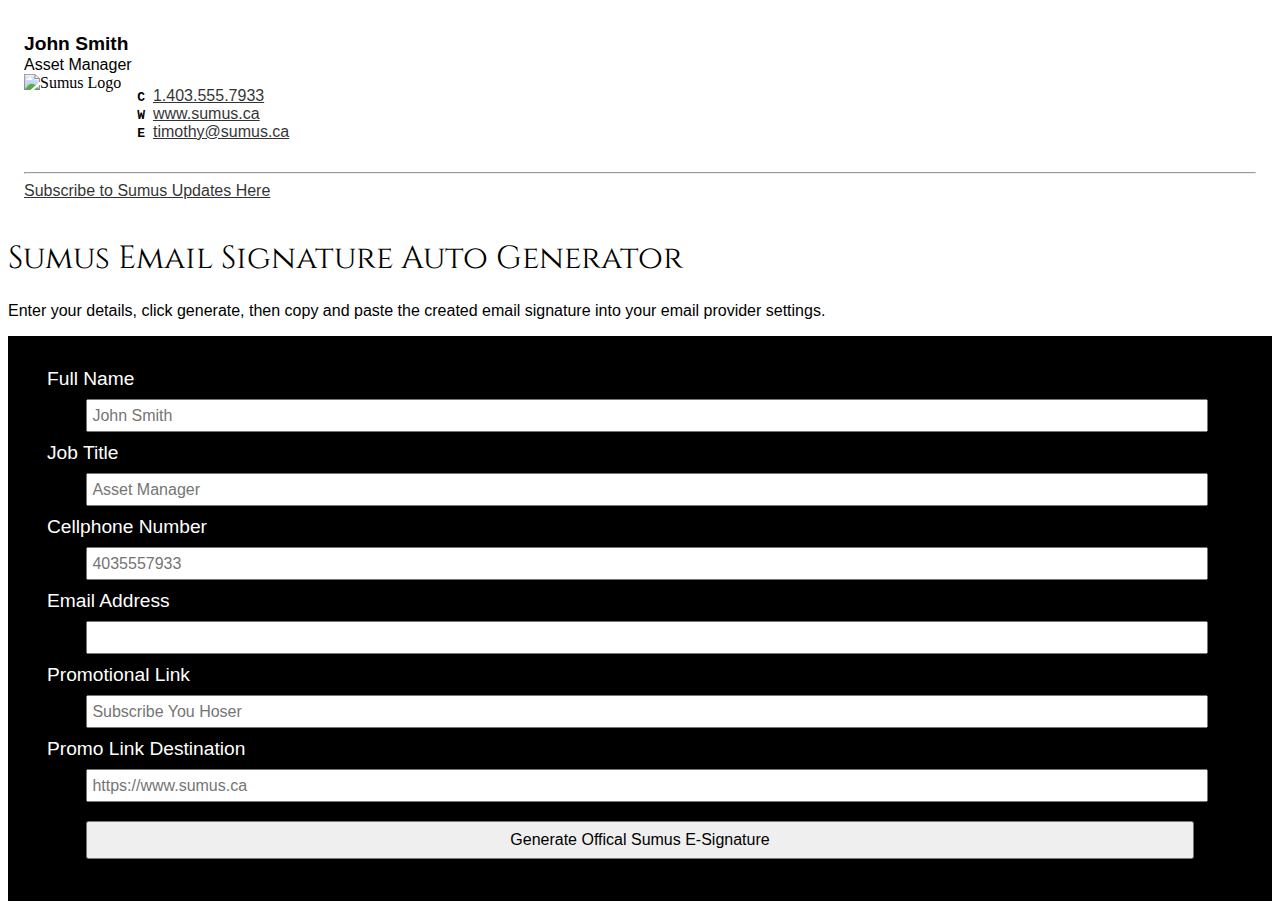
==== email-signature/email-maker.html @ 3f0814d5 "email signature generator added" ====
<!DOCTYPE html>
<html lang="en" dir="ltr">
  <head>
    <meta charset="utf-8">
    <title></title>
    <link href="https://fonts.googleapis.com/css?family=Cinzel" rel="stylesheet">
    <link rel="stylesheet" href="https://use.typekit.net/vtl6zex.css">
    <link rel="stylesheet" href="main.css">
  </head>
  <body>

        <footer style="background-color: white; padding: 16px;">
          <p id="name" class="Name" style="font-weight: bold;font-family: sans-serif;
          font-size: 1.2em;
          line-height: 0.1em;">John Smith</p>
          <p id="position" style="font-family: sans-serif;
          font-size: 1em;
          line-height: 0.1em;margin-bottom: 8px;" class="Title">Asset Manager</p>
          <div id="company" style="display: block; height: auto;overflow:hidden;">
            <ul id="info" style="margin-left: 8px;
            height: auto;
            display: inline-block;
            list-style: none;
            padding-left: 8px;
            font-family: monospace;
            font-weight: bold;">
              <li>C <a id="phone" style="font-family: sans-serif; font-weight: normal;
              color: black;
              opacity: 0.8;" href="tel:14038947933" alt="Call 14038947933" class="Phone Number">1.403.555.7933</a></li>
              <li>W <a style="font-family: sans-serif; font-weight: normal;
              color: black;
              opacity: 0.8;" href="https://www.sumus.ca" alt="Visit Sumus Website">www.sumus.ca</a></li>
              <li>E <a id="email" style="font-family: sans-serif;font-weight: normal;
              color: black;
              opacity: 0.8;" href="mailto:timothy@sumus.ca">timothy@sumus.ca</a></li>
            </ul>
            <img src="https://www.sumus.ca/Logo-background.jpg" height="90px" alt="Sumus Logo" style="float:left;">
            </div>
            <hr>
            <a id="promo" style="display: block;font-family: sans-serif; font-weight: normal;
            color: black;
            opacity: 0.8;" href="sumus.ca">Subscribe to Sumus Updates Here</a>
        </footer>


    <h1>Sumus Email Signature Auto Generator</h1>
    <p class="century">Enter your details, click generate, then copy and paste the created email signature into your email provider settings.</p>
    <div class="form">
      <form name="info">
        <label for="name">Full Name</label>
        <input type="text" name="name" placeholder="John Smith" required>
        <label for="position">Job Title</label>
        <input type="text" name="position" placeholder="Asset Manager" required>
        <label for="phone">Cellphone Number</label>
        <input type="text" name="phone" placeholder="4035557933" maxlength="10" required>
        <label for="email">Email Address</label>
        <input type="text" name="email" placehoder="john@sumus.ca" required>
        <label for="promo">Promotional Link</label>
        <input type="text" name="promo" placeholder="Subscribe You Hoser">
        <label for="link">Promo Link Destination</label>
        <input type="url" name="link" placeholder="https://www.sumus.ca" required>
        <input type="button" name="" onclick="generate()" value="Generate Offical Sumus E-Signature">
      </form>
    </div>

    <script type="text/javascript" src="generate.js"></script>
  </body>
</html>
---- email-signature/main.css ----
h1 {
  font-family: 'Cinzel', serif;
  font-weight: normal;
}

.century {
  font-family: century-gothic, sans-serif;
  font-style: normal;
  font-weight: 400;
}

.form {
  padding: 2em 1em;
  background-color: black;
  font-family: century-gothic, sans-serif;
  font-style: normal;
  font-weight: 400;
  color: white;
}

input {
    width: 90%;
    font-size: 1em;
    padding: 0.3em;
    line-height: 1.2em;
    margin: 0.6em 5%;
}

input[type='button'] {
  font-size: 1em;
  padding: 0.5em;
}
label {
  margin-left: 1em;
  font-size: 1.2em;
  padding: 0.2em;
}
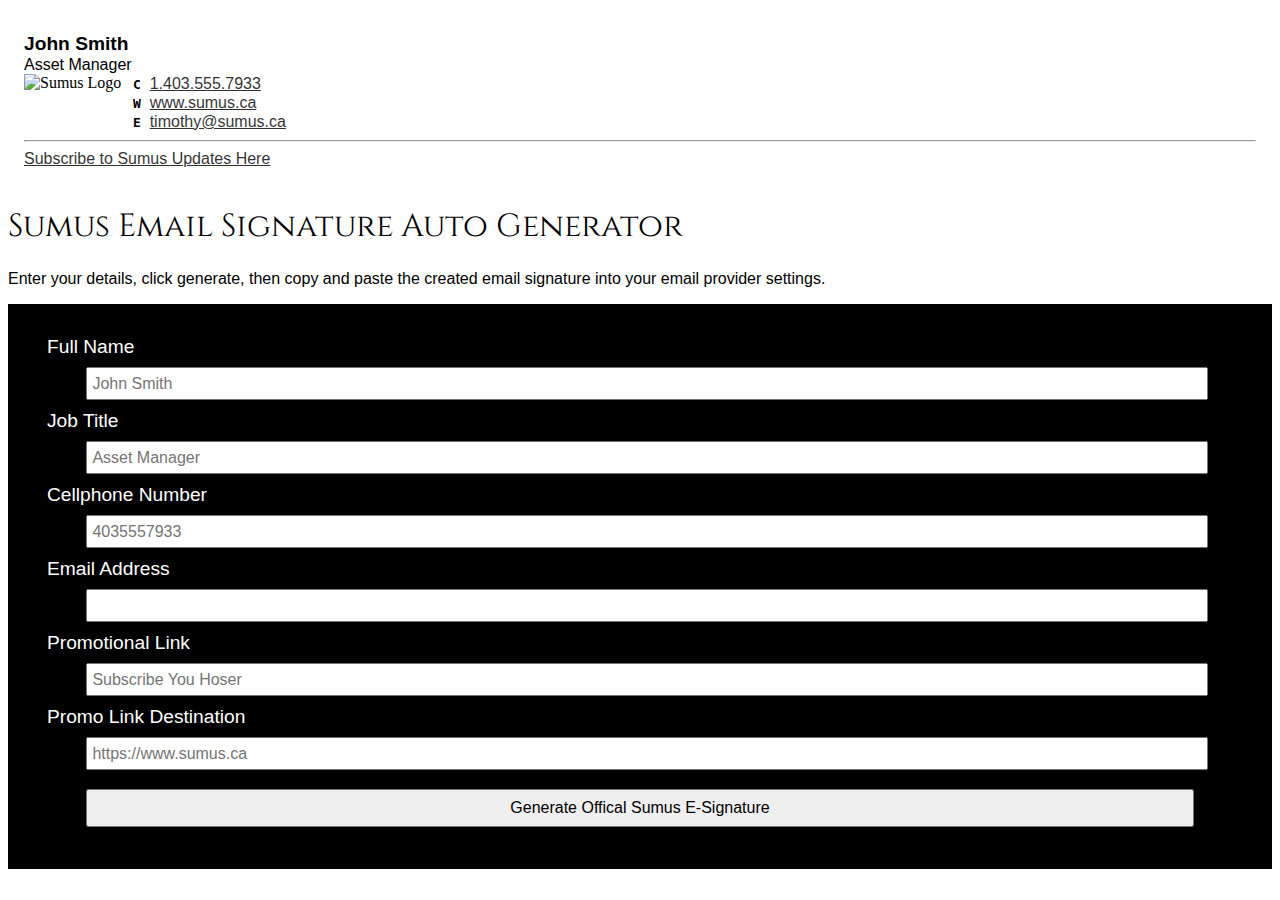
==== commit 2952ccfb: "email signature update" ====
--- a/email-signature/email-maker.html
+++ b/email-signature/email-maker.html
@@ -9,38 +9,39 @@
   </head>
   <body>
 
-        <footer style="background-color: white; padding: 16px;">
-          <p id="name" class="Name" style="font-weight: bold;font-family: sans-serif;
-          font-size: 1.2em;
-          line-height: 0.1em;">John Smith</p>
-          <p id="position" style="font-family: sans-serif;
-          font-size: 1em;
-          line-height: 0.1em;margin-bottom: 8px;" class="Title">Asset Manager</p>
-          <div id="company" style="display: block; height: auto;overflow:hidden;">
-            <ul id="info" style="margin-left: 8px;
-            height: auto;
-            display: inline-block;
-            list-style: none;
-            padding-left: 8px;
-            font-family: monospace;
-            font-weight: bold;">
-              <li>C <a id="phone" style="font-family: sans-serif; font-weight: normal;
-              color: black;
-              opacity: 0.8;" href="tel:14038947933" alt="Call 14038947933" class="Phone Number">1.403.555.7933</a></li>
-              <li>W <a style="font-family: sans-serif; font-weight: normal;
-              color: black;
-              opacity: 0.8;" href="https://www.sumus.ca" alt="Visit Sumus Website">www.sumus.ca</a></li>
-              <li>E <a id="email" style="font-family: sans-serif;font-weight: normal;
-              color: black;
-              opacity: 0.8;" href="mailto:timothy@sumus.ca">timothy@sumus.ca</a></li>
-            </ul>
-            <img src="https://www.sumus.ca/Logo-background.jpg" height="90px" alt="Sumus Logo" style="float:left;">
-            </div>
-            <hr>
-            <a id="promo" style="display: block;font-family: sans-serif; font-weight: normal;
-            color: black;
-            opacity: 0.8;" href="sumus.ca">Subscribe to Sumus Updates Here</a>
-        </footer>
+    <div style="background-color: white; padding: 16px;">
+      <p id="name" class="Name" style="font-weight: bold;font-family: sans-serif;
+      font-size: 1.2em;
+      line-height: 0.1em;">John Smith</p>
+      <p id="position" style="font-family: sans-serif;
+      font-size: 1em;
+      line-height: 0.1em;margin-bottom: 8px;" class="Title">Asset Manager</p>
+      <div id="company" style="display: inline-grid; grid-template-columns: 100px 180px; grid-gap:8px; height: auto;">
+        <div id="logo">
+          <img src="https://www.sumus.ca/IMG/email-sig-logo.png" height="90px" alt="Sumus Logo">
+        </div>
+        <div id="info" style="    height: auto;
+        display: inline-block;
+        align-self: center;
+        list-style: none;
+        font-family: monospace;
+        font-weight: bold;">
+          <p style="margin:1px;">C <a id="phone" style="font-family: sans-serif; font-weight: normal;
+          color: black; margin: 1px;
+          opacity: 0.8;" href="tel:14038947933" alt="Call 14038947933" class="Phone Number">1.403.555.7933</a></p>
+          <p style="margin:1px;">W <a style="font-family: sans-serif; font-weight: normal;
+          color: black; margin:1px;
+          opacity: 0.8;" href="https://www.sumus.ca" alt="Visit Sumus Website">www.sumus.ca</a></p>
+          <p style="margin:1px;">E <a id="email" style="font-family: sans-serif;font-weight: normal;
+          color: black; margin: 1px;
+          opacity: 0.8;" href="mailto:timothy@sumus.ca">timothy@sumus.ca</a></p>
+        </div>
+        </div>
+        <hr>
+        <a id="promo" style="display: inline;font-family: sans-serif; font-weight: normal;
+        color: black;
+        opacity: 0.8;" href="sumus.ca">Subscribe to Sumus Updates Here</a>
+    </div>
 
 
     <h1>Sumus Email Signature Auto Generator</h1>
